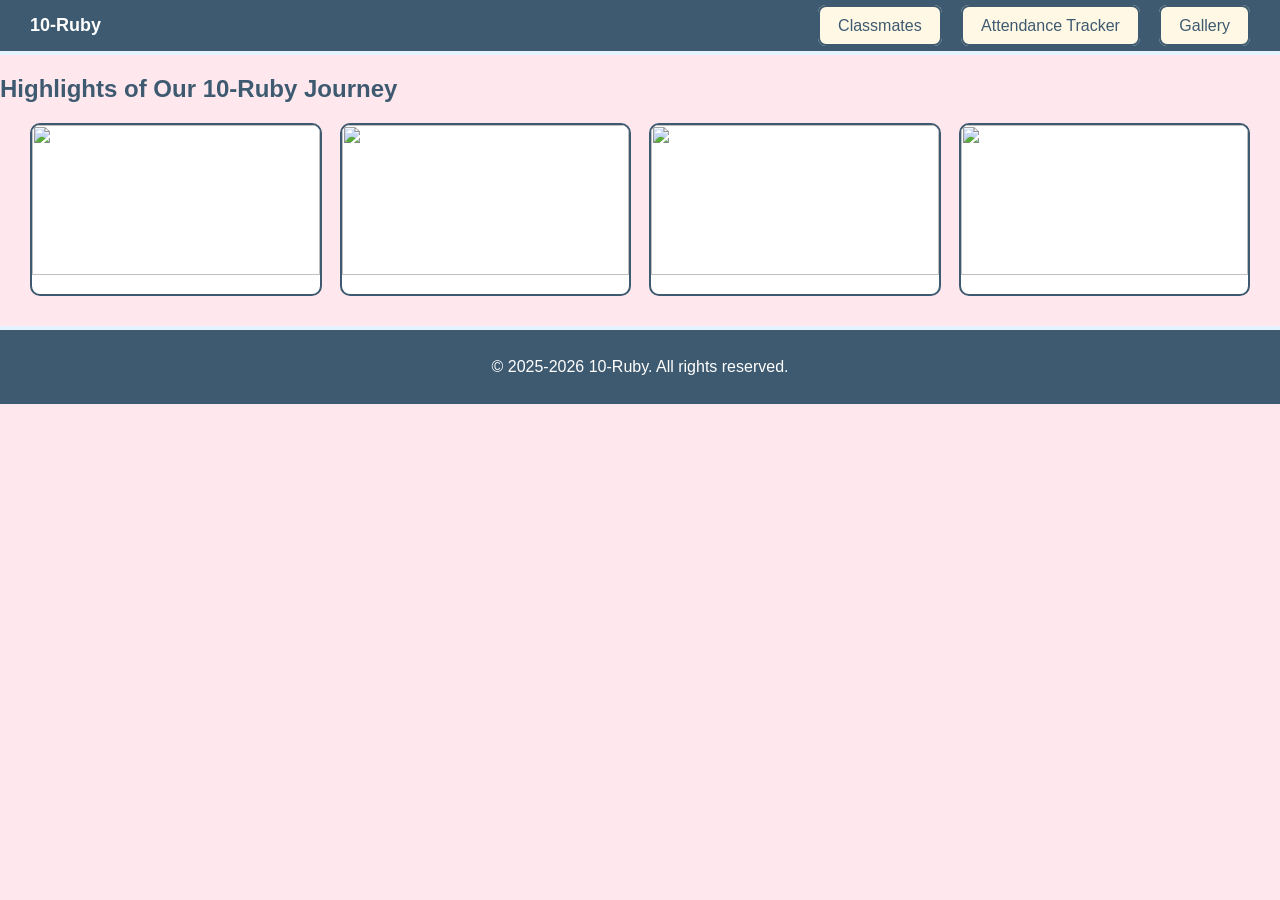
==== index.html @ 25c9aafd "Add files via upload" ====
<!DOCTYPE html>
<html lang="en">
<head>
    <meta charset="UTF-8">
    <title>PROJECT | NACINO & VILLEGAS</title>

    <link rel="stylesheet" href="style.css">
</head>
<body>

 
    <header>
        <div class="logo">10-Ruby</div>
        <nav>
            <a href="seatwork2.html">Classmates</a>
            <a href="attendance.html">Attendance Tracker</a>
            <a href="photos.html">Gallery</a>
        </nav>
    </header>


    <section class="title">
        <h1>Highlights of Our 10-Ruby Journey</h1>
    </section>

    <section class="gallery">

        <div class="card">
            <img src="images/photo1.jpg">
            <h3></h3>
            <p></p>
        </div>

        <div class="card">
            <img src="images/photo2.jpg">
            <h3></h3>
            <p></p>
        </div>

        <div class="card">
            <img src="images/photo3.jpg">
            <h3></h3>
            <p></p>
        </div>

        <div class="card">
            <img src="images/photo4.jpg">
            <h3></h3>
            <p></p>
        </div>

    

    </section>

  
    <footer>
        <p>© 2025-2026 10-Ruby. All rights reserved.</p>
    </footer>

</body>
</html>
---- style.css ----
:root {
    --main-border: 2px solid #3E5A70;
}

* {
    box-sizing: border-box;
}

body {
    margin: 0;
    font-family: Arial, sans-serif;
    background-color: #FFE7EE;
}


.container {
    max-width: 650px;
    margin: 50px auto;
    background: #FFFFFF;

    border: var(--main-border);
    border-radius: 12px;

    padding: 25px;
    text-align: center;
}


h1, h2, h3 {
    color: #3E5A70;
}


.input-group input {
    width: 90%;
    padding: 10px;
    margin: 8px 0;

    border: var(--main-border);
    border-radius: 8px;

    outline: none;
}

.input-group input:focus {
    box-shadow: 0 0 5px rgba(62, 90, 112, 0.3);
}


.btn-primary,
.btn-secondary {
    padding: 10px 16px;
    margin: 5px;

    border: var(--main-border);
    border-radius: 8px;

    font-weight: bold;
    cursor: pointer;

    transition: 0.25s;
}


.btn-primary {
    background: #FFF8E5;
    color: #3E5A70;
}

.btn-secondary {
    background: #E3F3FF;
    color: #3E5A70;
}


.btn-primary:hover,
.btn-secondary:hover {
    background: #3E5A70;
    color: white;
}


#results-box {
    margin-top: 15px;
    padding: 12px;

    border: var(--main-border);
    border-radius: 8px;

    color: #3E5A70;
    background: #fff;
}


nav a {
    text-decoration: none;
    margin-left: 15px;
    padding: 10px 18px;

    background-color: #FFF8E5;
    color: #3E5A70;

    border: var(--main-border);
    border-radius: 8px;

    transition: 0.3s;
}

nav a:hover {
    background-color: #E3F3FF;
}


header {
    display: flex;
    justify-content: space-between;
    align-items: center;

    background-color: #3E5A70;
    padding: 15px 30px;
    border-bottom: 4px solid #E3F3FF;
}

.logo {
    color: white;
    font-weight: bold;
    font-size: 18px;
}


.gallery {
    display: grid;
    grid-template-columns: repeat(4, 1fr);
    gap: 18px;
    padding: 0 30px 30px;
}

.card {
    background: #fff;
    border: var(--main-border);
    border-radius: 10px;
    overflow: hidden;
    transition: 0.3s;
}

.card:hover {
    transform: translateY(-5px);
    box-shadow: 0 4px 10px rgba(62, 90, 112, 0.3);
}

.card img {
    width: 100%;
    height: 150px;
    object-fit: cover;
}


footer {
    text-align: center;
    padding: 12px;
    background-color: #3E5A70;
    color: white;
    border-top: 4px solid #E3F3FF;
}
img {
    display: block;
}

button, input, div {
    outline: none;
}
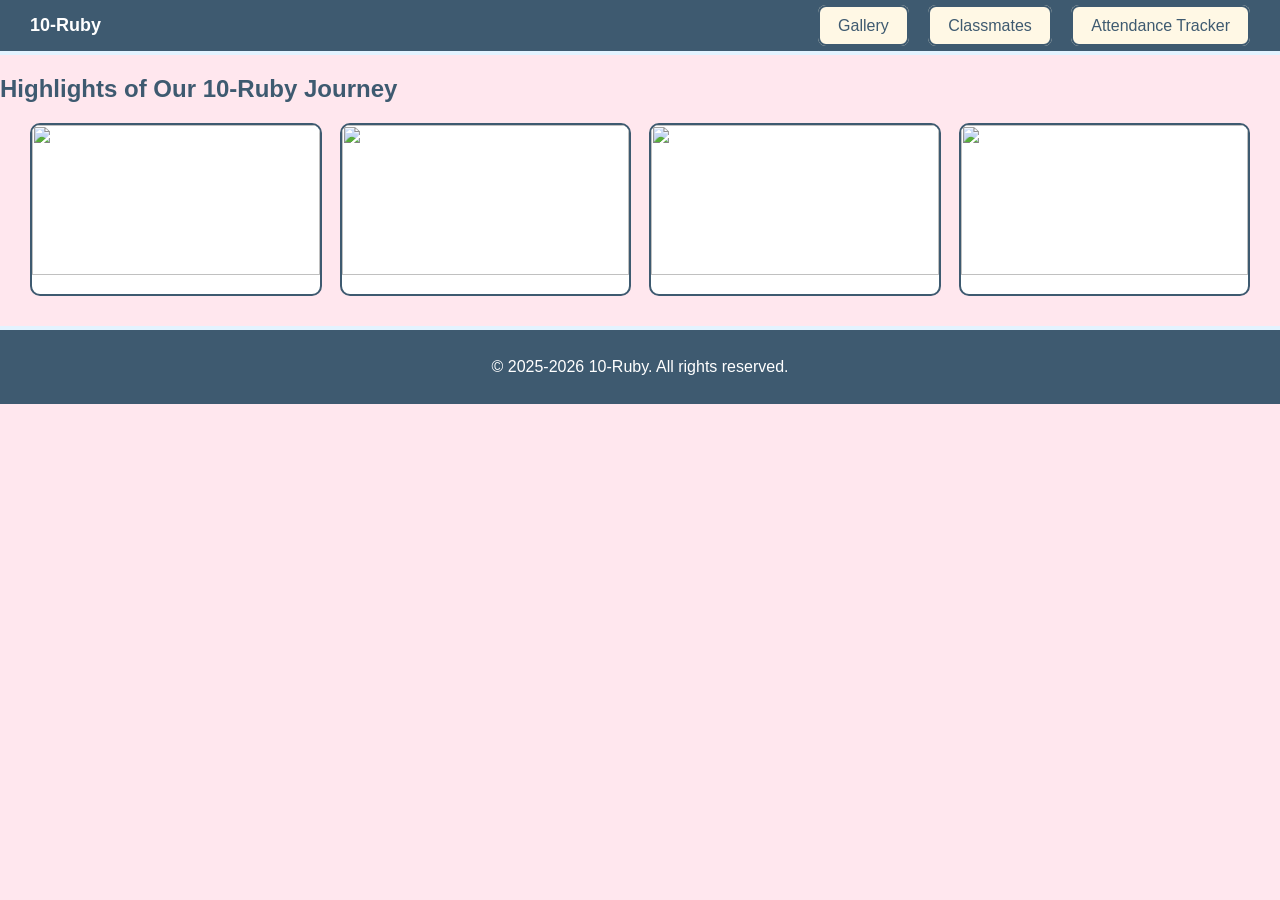
==== commit cf8109a2: "Update index.html" ====
--- a/index.html
+++ b/index.html
@@ -12,9 +12,10 @@
     <header>
         <div class="logo">10-Ruby</div>
         <nav>
+            <a href="index.html">Gallery</a>
             <a href="seatwork2.html">Classmates</a>
             <a href="attendance.html">Attendance Tracker</a>
-            <a href="photos.html">Gallery</a>
+        
         </nav>
     </header>
 
@@ -59,4 +60,4 @@
     </footer>
 
 </body>
-</html>+</html>
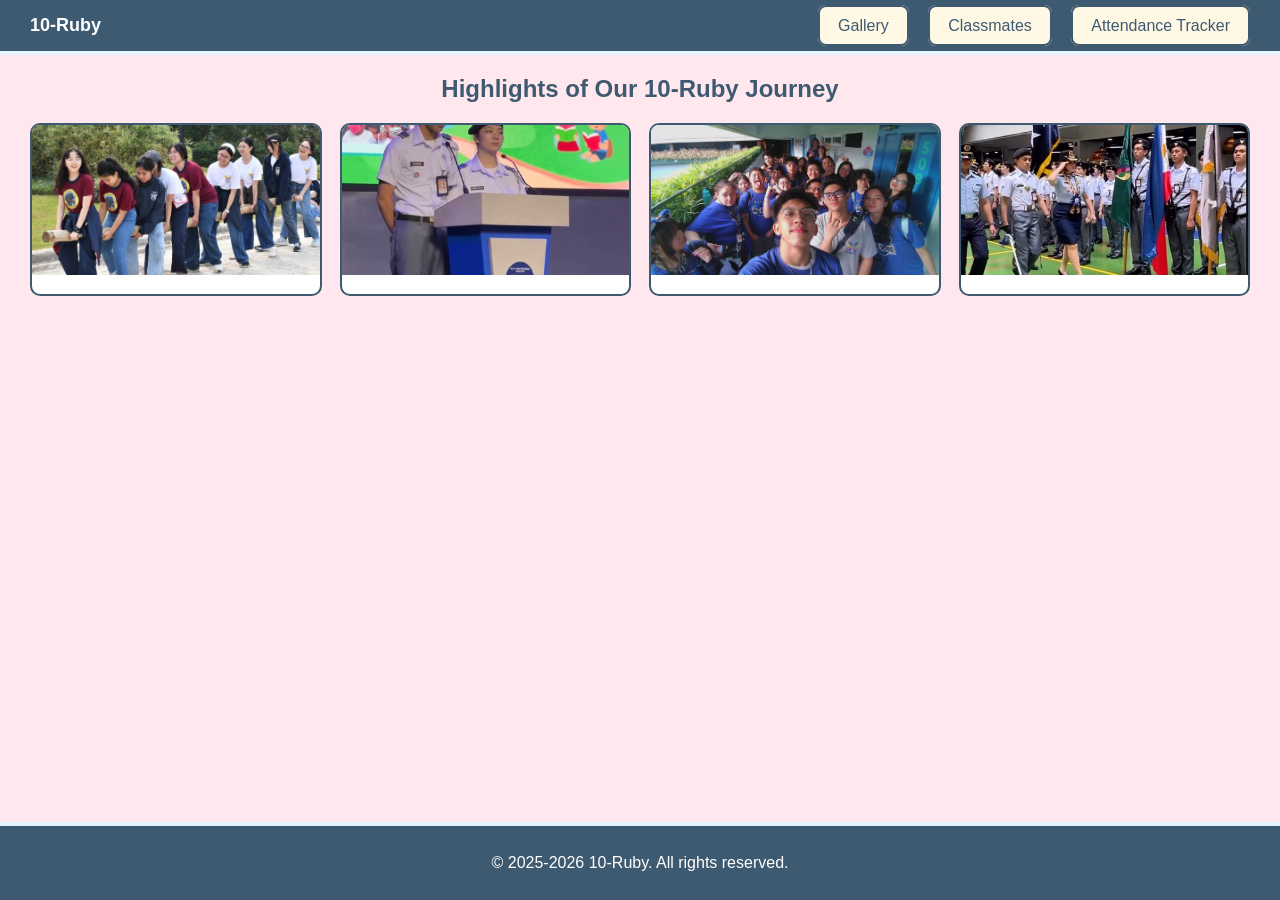
==== commit 11f1ba53: "Fix image paths and improve HTML formatting Updated image source paths and cleaned up HTML structure" ====
--- a/index.html
+++ b/index.html
@@ -27,25 +27,25 @@
     <section class="gallery">
 
         <div class="card">
-            <img src="images/photo1.jpg">
+            <img src="photo1.jpg">
             <h3></h3>
             <p></p>
         </div>
 
         <div class="card">
-            <img src="images/photo2.jpg">
+            <img src="photo2.jpg">
             <h3></h3>
             <p></p>
         </div>
 
         <div class="card">
-            <img src="images/photo3.jpg">
+            <img src="photo3.jpg">
             <h3></h3>
             <p></p>
         </div>
 
         <div class="card">
-            <img src="images/photo4.jpg">
+            <img src="photo4.jpg">
             <h3></h3>
             <p></p>
         </div>
--- a/style.css
+++ b/style.css
@@ -11,7 +11,11 @@
     font-family: Arial, sans-serif;
     background-color: #FFE7EE;
 }
-
+.title {
+    display: flex;
+    justify-content: center;
+    align-items: center;
+}
 
 .container {
     max-width: 650px;
@@ -168,4 +172,17 @@
 
 button, input, div {
     outline: none;
-}+}
+footer {
+    text-align: center;
+    padding: 12px;
+    background-color: #3E5A70;
+    color: white;
+    border-top: 4px solid #E3F3FF;
+
+    position: fixed;
+    bottom: 0;
+    left: 0;
+    width: 100%;
+}
+
